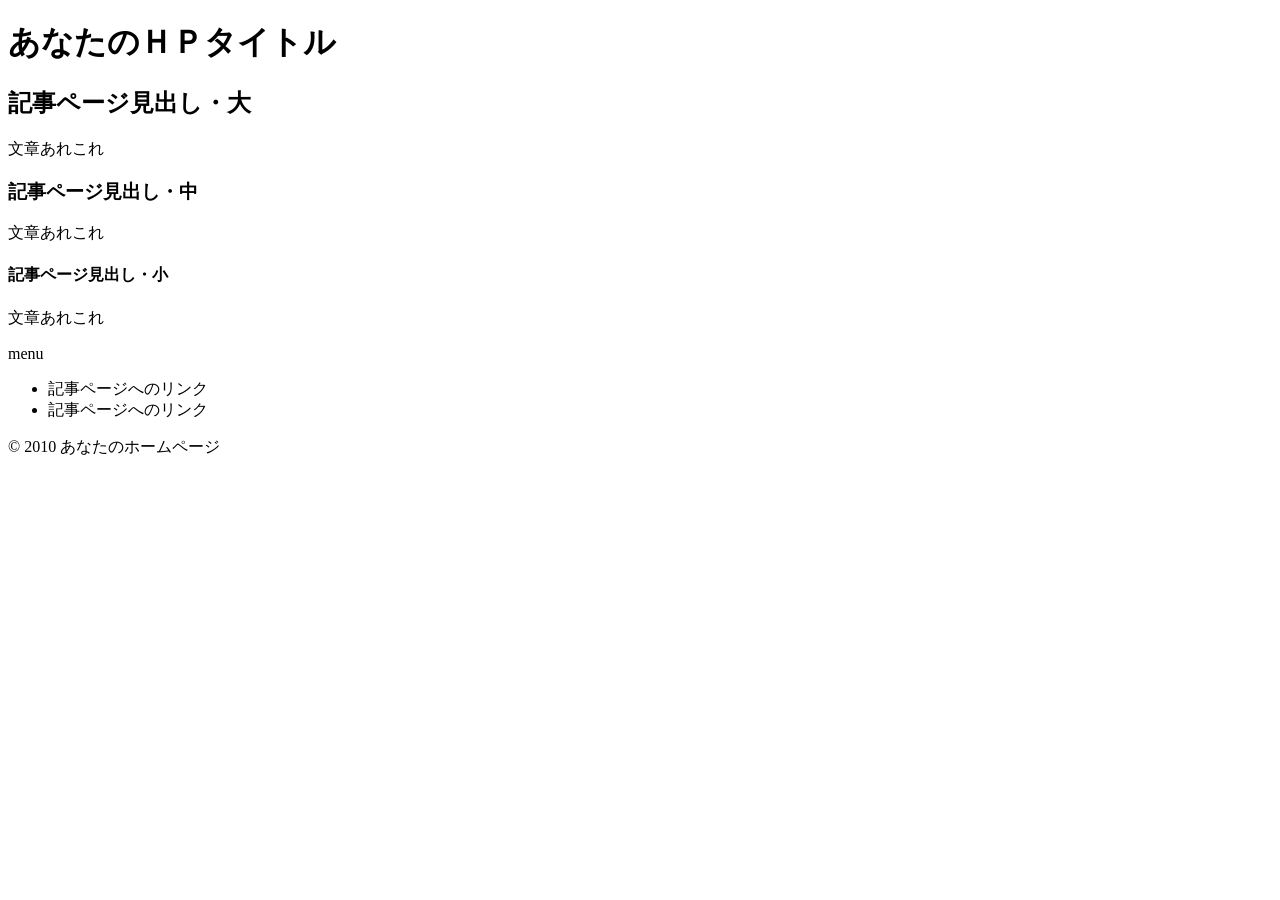
==== index.html @ ef5d5427 "Add initial HTML structure for the webpage" ====
<!DOCTYPE html>
<html lang="ja">
<head><meta charset="utf-8">
<title>あなたのＨＰタイトル</title>
<meta name="viewport" content="width=device-width, initial-scale=1">
<meta name="description" content="ページの説明">
<meta name="keywords" content="ページのキーワードA,B,C">
<link rel="stylesheet" href="index.css">
</head>
<body>
<div id="outer">
<header>
<div id="header-inner"><h1>あなたのＨＰタイトル</h1></div>
</header>
<div id="container">
<main>
<div id="text">
<h2>記事ページ見出し・大</h2>
<p>文章あれこれ</p>
<h3>記事ページ見出し・中</h3>
<p>文章あれこれ</p>
<h4>記事ページ見出し・小</h4>
<p>文章あれこれ</p>
</div>
</main>
<aside>
<div class="side-title">menu</div>
<div class="side">
<ul>
<li>記事ページへのリンク</li>
<li>記事ページへのリンク</li>
</ul>
</div>
</aside>
</div>
<footer>© 2010 あなたのホームページ</footer>
</div></body>
</html>
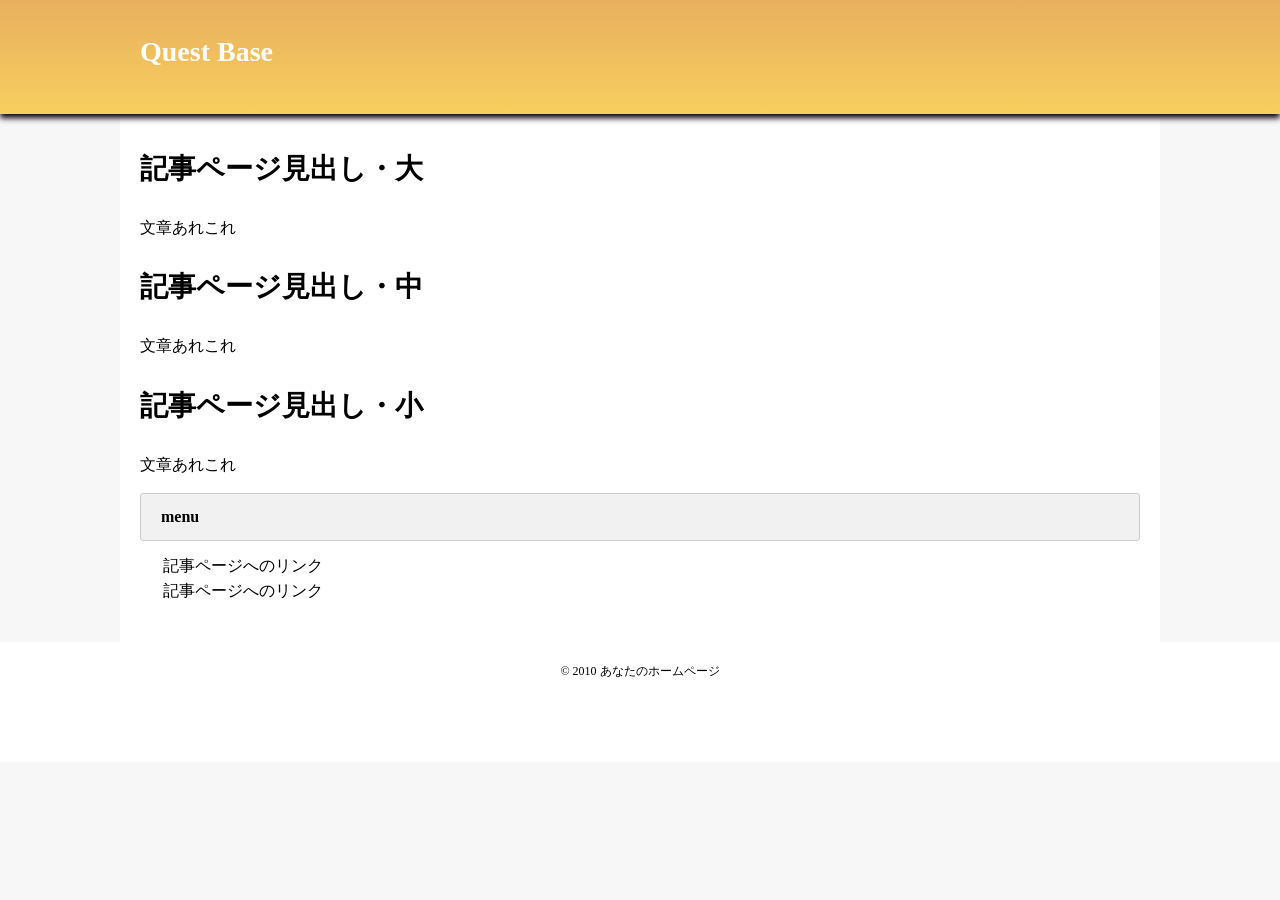
==== commit b47d6691: "Update page title and header to 'Quest Base'" ====
--- a/index.html
+++ b/index.html
@@ -1,7 +1,7 @@
 <!DOCTYPE html>
 <html lang="ja">
 <head><meta charset="utf-8">
-<title>あなたのＨＰタイトル</title>
+<title>Quest Base</title>
 <meta name="viewport" content="width=device-width, initial-scale=1">
 <meta name="description" content="ページの説明">
 <meta name="keywords" content="ページのキーワードA,B,C">
@@ -10,7 +10,7 @@
 <body>
 <div id="outer">
 <header>
-<div id="header-inner"><h1>あなたのＨＰタイトル</h1></div>
+<div id="header-inner"><h1>Quest Base</h1></div>
 </header>
 <div id="container">
 <main>
--- a/index.css
+++ b/index.css
@@ -0,0 +1,139 @@
+@charset "UTF-8";
+body {
+	background: #F7F7F7;
+	margin: 0;
+	padding: 0;
+	line-height: 1.6;
+}
+#outer {
+}
+header {
+	padding: 10px 20px;
+	height: 94px;
+	position: relative;
+	z-index: 4;
+    background: linear-gradient(to bottom, rgba(232, 175, 94, 1), rgba(248, 197, 56, 0.8));background-size: auto;
+box-shadow: 0px 4px 6px rgba(0, 0, 0, 1);}
+#header-inner {
+	margin: 0 auto;
+	max-width: 1000px;
+}
+.description {
+	padding-left: 10px;
+	line-height: 1.2;
+}
+#container {
+	margin: 0 auto;
+	max-width: 1000px;
+	background-color: #fff;
+	position: relative;
+	z-index: 1;
+	padding: 20px;
+}
+#text {
+	padding: 0 20px 0 0;
+}
+ul {
+	margin: 0 0 0 1em;
+	padding: 0;
+}
+li {
+	list-style: none;
+}
+p {
+	margin: 1em 0;
+}
+img {
+	max-width: 100%;
+	height: auto;
+	border: 0;
+}
+hr {
+	border-width: 1px 0 0 0;
+	border-style: solid;
+	border-color: #ccc;
+	height: 1px;
+}
+body a {
+	font-weight: normal;
+}
+h1 {
+	color: #fff;
+	font-size: 28px;
+	padding: 20px 0 0 0;
+	margin: 0;
+}
+h1 a {
+	font-weight: bold;
+	color: #fff;
+	text-decoration: none;
+}
+h1 a:hover {
+	font-weight: bold;
+	color: #ffffff;
+	text-decoration: underline;
+}
+h2, h3, h4 {
+	font-size: 28px;
+	margin: 4px 0 0 0;
+	padding: 9px 0 7px 0;
+}
+main {
+}
+aside {
+}
+.side-title {
+	background: #f1f1f1;
+	font-weight: bold;
+	border: 1px solid #ccc;
+	margin-bottom: 10px;
+	padding: 10px 20px;
+    border-radius:3px;
+}
+.side {
+	margin: 0 0 10px 0;
+	padding: 2px 8px 8px 7px;
+}
+aside a {
+    color: #3b5998;
+    text-decoration: none;
+  }
+aside a:hover {
+	color:#0000ee;
+    text-decoration: underline;
+  }
+footer {
+    background-color: #fff;
+	padding-top: 20px;
+	font-size: 12px;
+	height: 100px;
+	clear: both;
+	text-align: center;
+}
+blockquote {
+	border: 1px solid #ccc;
+	padding: 5px;
+	margin: 10px;
+}
+@media screen and (max-width: 767px) {
+#header-inner {
+	margin: 0;
+	max-width: 100%;
+}
+  main {
+    width: 100%;
+  }
+
+  aside {
+    width: 100%;
+  }
+  #container {
+    display: block;
+    	margin: 0;
+	max-width: 100%;
+  }
+  h1 {
+    font-size: 24px;
+    padding: 10px 0;
+  }
+}
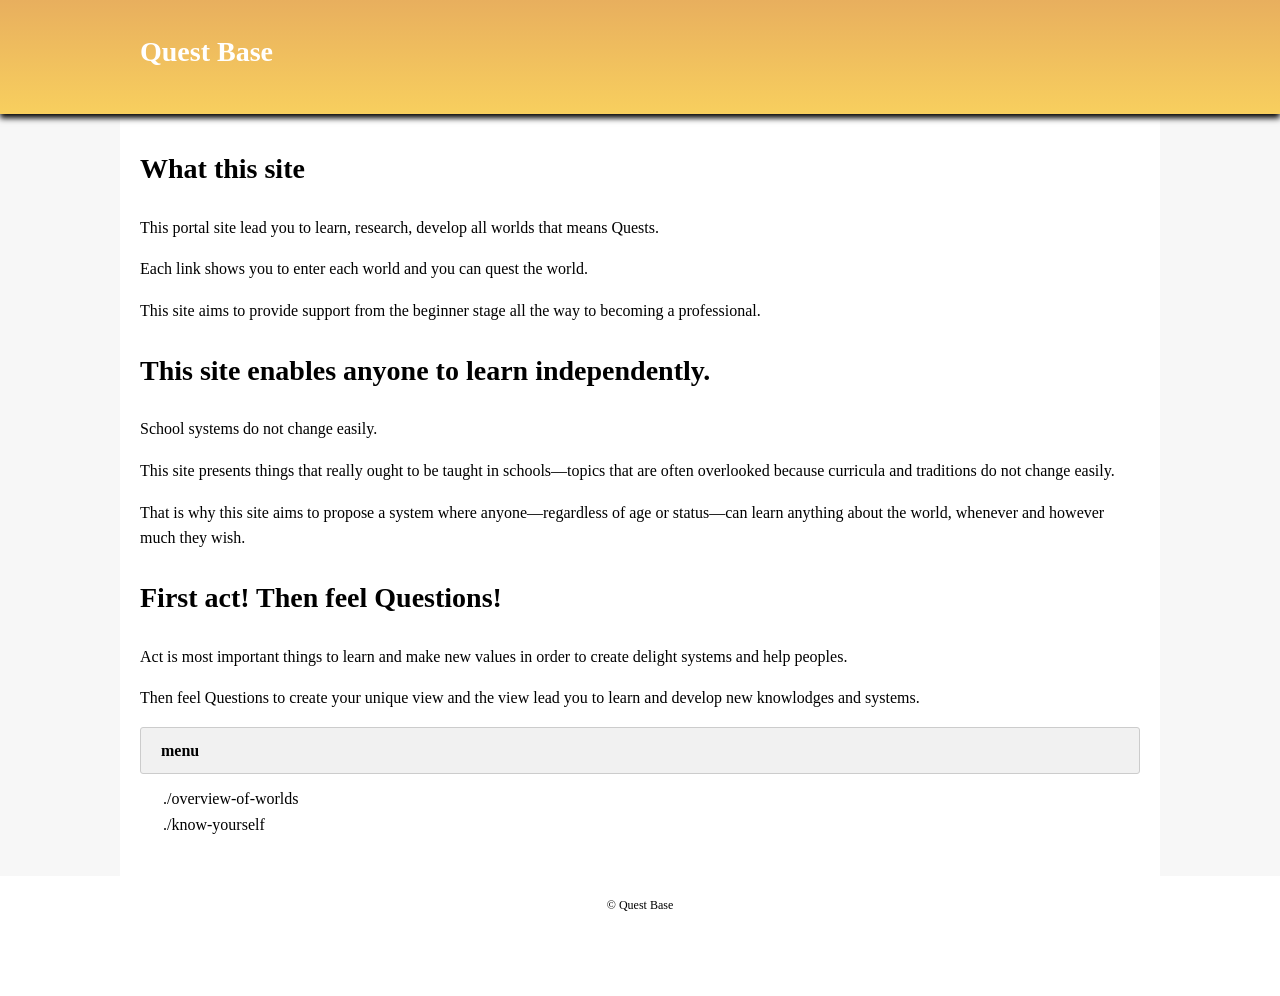
==== commit cffa9de6: "Enhance index.html with new content and metadata Updated meta tags for description and keywords. Add" ====
--- a/index.html
+++ b/index.html
@@ -3,8 +3,8 @@
 <head><meta charset="utf-8">
 <title>Quest Base</title>
 <meta name="viewport" content="width=device-width, initial-scale=1">
-<meta name="description" content="ページの説明">
-<meta name="keywords" content="ページのキーワードA,B,C">
+<meta name="description" content="This portal site shows how to learn, research, develop worlds that means Quest.">
+<meta name="keywords" content="Education, Learn, Study, Quest, Research, Develop, Create, Philosophy">
 <link rel="stylesheet" href="index.css">
 </head>
 <body>
@@ -15,24 +15,33 @@
 <div id="container">
 <main>
 <div id="text">
-<h2>記事ページ見出し・大</h2>
-<p>文章あれこれ</p>
-<h3>記事ページ見出し・中</h3>
-<p>文章あれこれ</p>
-<h4>記事ページ見出し・小</h4>
-<p>文章あれこれ</p>
+
+<h2>What this site</h2>
+<p>This portal site lead you to learn, research, develop all worlds that means Quests.</p>
+<p>Each link shows you to enter each world and you can quest the world.</p>
+<p>This site aims to provide support from the beginner stage all the way to becoming a professional.<p>
+
+<h3>This site enables anyone to learn independently.</h3>
+<p>School systems do not change easily.<p>
+<p>This site presents things that really ought to be taught in schools—topics that are often overlooked because curricula and traditions do not change easily.<p>
+<p>That is why this site aims to propose a system where anyone—regardless of age or status—can learn anything about the world, whenever and however much they wish.</p>
+
+<h4>First act! Then feel Questions!</h4>
+<p>Act is most important things to learn and make new values in order to create delight systems and help peoples.</p>
+<p>Then feel Questions to create your unique view and the view lead you to learn and develop new knowlodges and systems.</p>
+  
 </div>
 </main>
 <aside>
 <div class="side-title">menu</div>
 <div class="side">
 <ul>
-<li>記事ページへのリンク</li>
-<li>記事ページへのリンク</li>
+<li>./overview-of-worlds</li>
+<li>./know-yourself</li>
 </ul>
 </div>
 </aside>
 </div>
-<footer>© 2010 あなたのホームページ</footer>
+<footer>© Quest Base</footer>
 </div></body>
 </html>
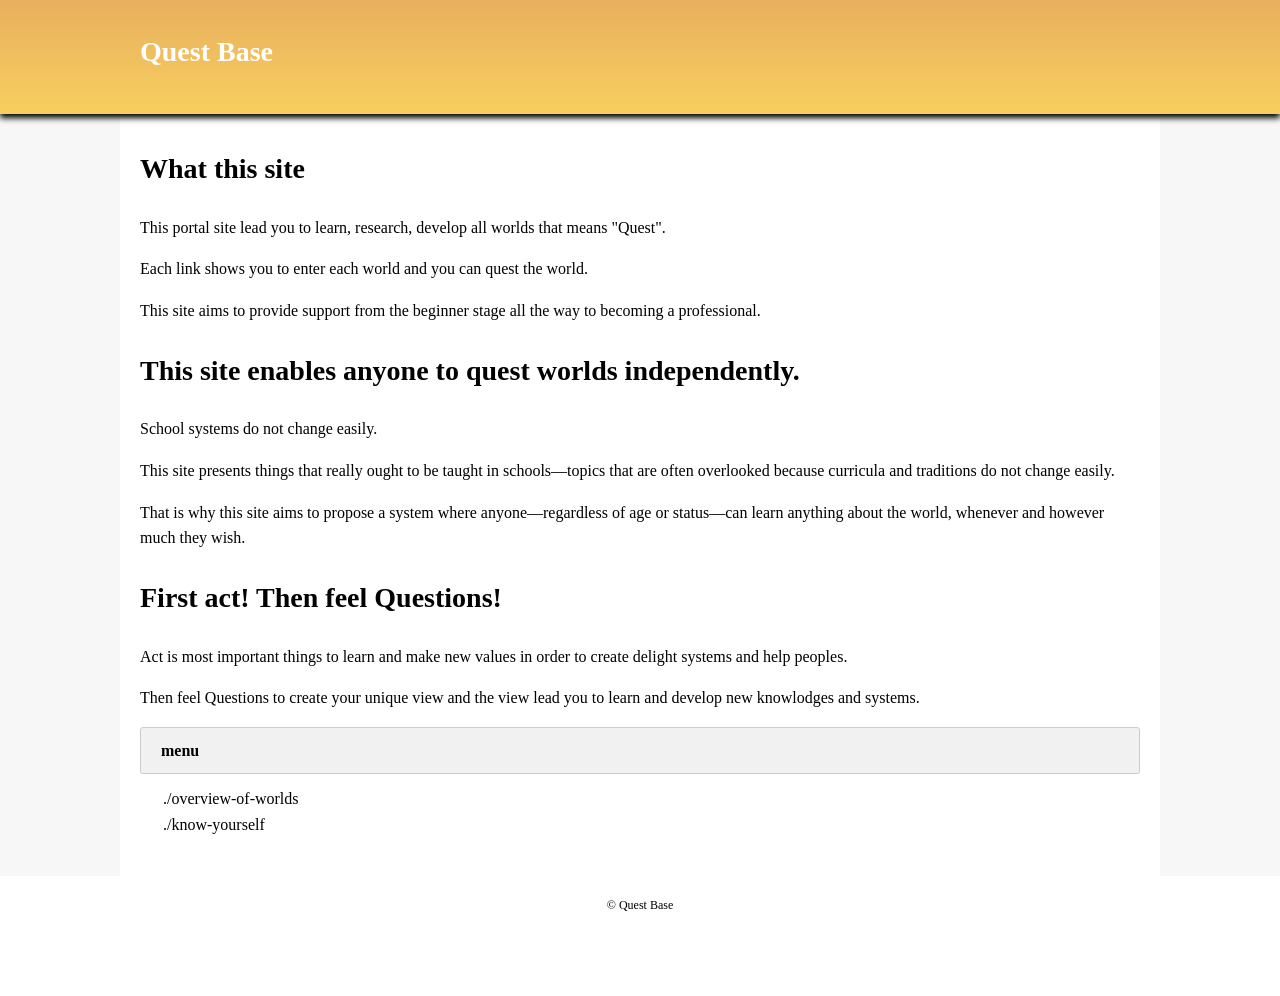
==== commit 919e17e6: "Update text for clarity and consistency" ====
--- a/index.html
+++ b/index.html
@@ -17,11 +17,11 @@
 <div id="text">
 
 <h2>What this site</h2>
-<p>This portal site lead you to learn, research, develop all worlds that means Quests.</p>
+<p>This portal site lead you to learn, research, develop all worlds that means "Quest".</p>
 <p>Each link shows you to enter each world and you can quest the world.</p>
 <p>This site aims to provide support from the beginner stage all the way to becoming a professional.<p>
 
-<h3>This site enables anyone to learn independently.</h3>
+<h3>This site enables anyone to quest worlds independently.</h3>
 <p>School systems do not change easily.<p>
 <p>This site presents things that really ought to be taught in schools—topics that are often overlooked because curricula and traditions do not change easily.<p>
 <p>That is why this site aims to propose a system where anyone—regardless of age or status—can learn anything about the world, whenever and however much they wish.</p>
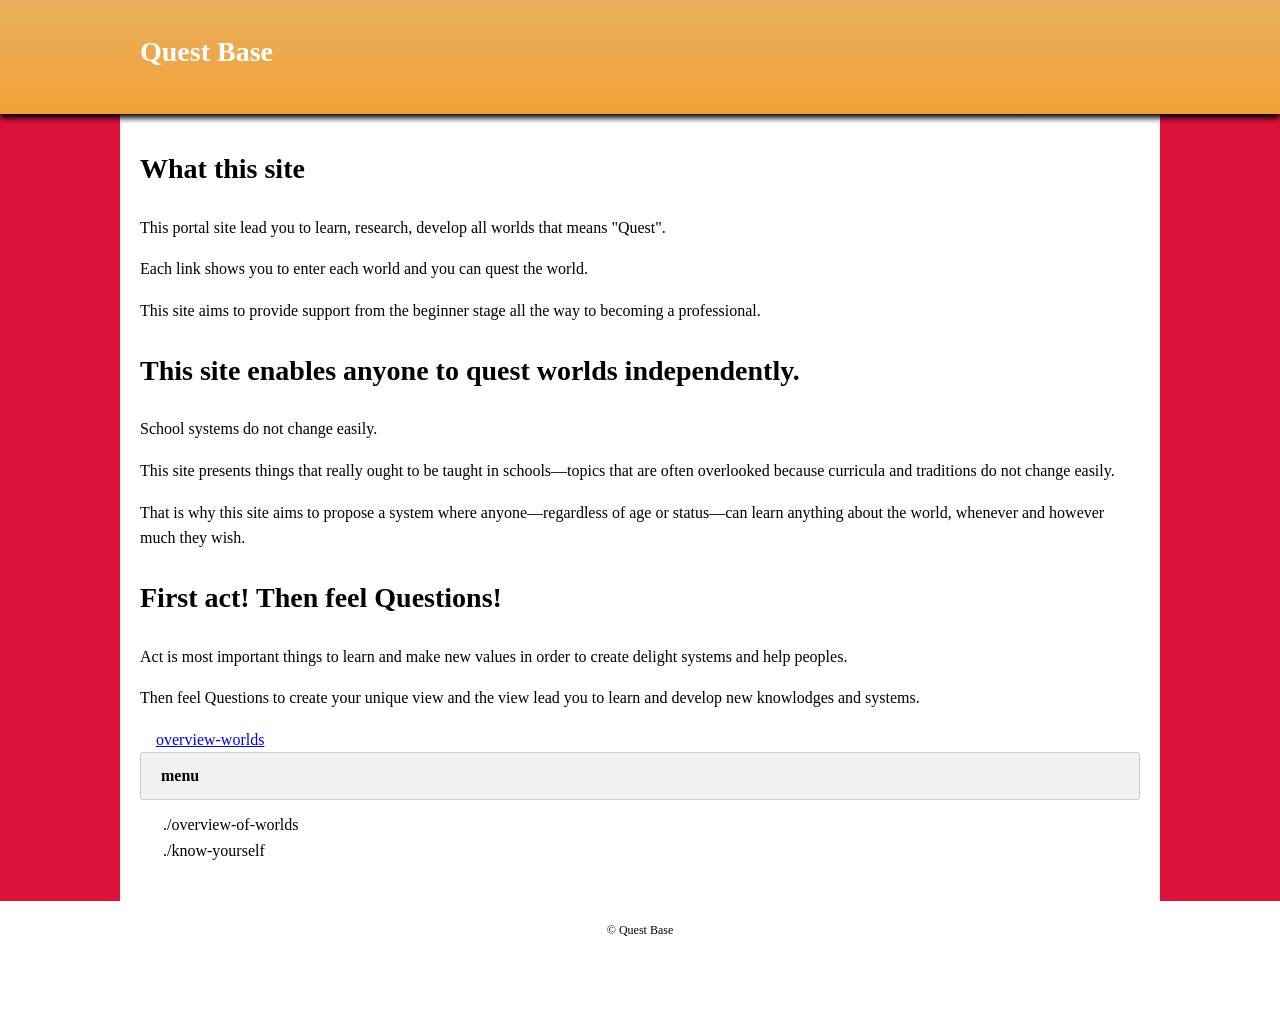
==== commit 34ed714b: "Enhance index.html with navigation links Added navigation links to the main content section." ====
--- a/index.html
+++ b/index.html
@@ -6,16 +6,17 @@
 <meta name="description" content="This portal site shows how to learn, research, develop worlds that means Quest.">
 <meta name="keywords" content="Education, Learn, Study, Quest, Research, Develop, Create, Philosophy">
 <link rel="stylesheet" href="index.css">
+
 </head>
 <body>
 <div id="outer">
 <header>
 <div id="header-inner"><h1>Quest Base</h1></div>
 </header>
+  
 <div id="container">
 <main>
 <div id="text">
-
 <h2>What this site</h2>
 <p>This portal site lead you to learn, research, develop all worlds that means "Quest".</p>
 <p>Each link shows you to enter each world and you can quest the world.</p>
@@ -29,8 +30,15 @@
 <h4>First act! Then feel Questions!</h4>
 <p>Act is most important things to learn and make new values in order to create delight systems and help peoples.</p>
 <p>Then feel Questions to create your unique view and the view lead you to learn and develop new knowlodges and systems.</p>
-  
+
 </div>
+<ul>
+<li><a href="./overview-worlds.html">overview-worlds</a></li>
+<li><a href=""></a></li>
+<li><a href=""></a></li>
+<li><a href=""></a></li>
+</ul>
+
 </main>
 <aside>
 <div class="side-title">menu</div>
--- a/index.css
+++ b/index.css
@@ -1,6 +1,6 @@
 @charset "UTF-8";
 body {
-	background: #F7F7F7;
+	background: #dc143c; /*#F7F7F7;*/
 	margin: 0;
 	padding: 0;
 	line-height: 1.6;
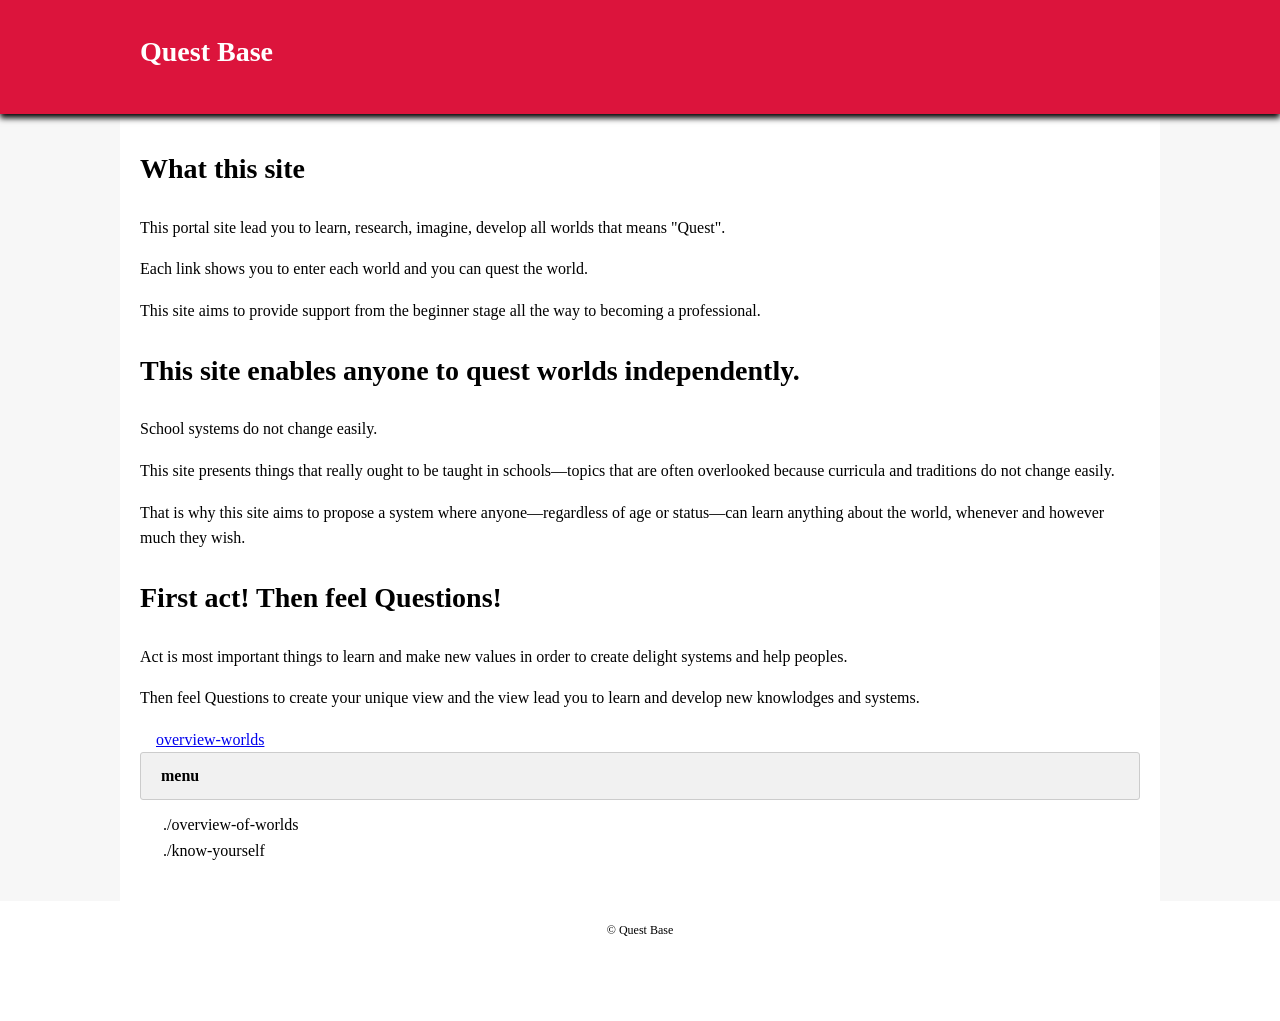
==== commit 4b33c175: "Update description and text for clarity" ====
--- a/index.html
+++ b/index.html
@@ -3,7 +3,7 @@
 <head><meta charset="utf-8">
 <title>Quest Base</title>
 <meta name="viewport" content="width=device-width, initial-scale=1">
-<meta name="description" content="This portal site shows how to learn, research, develop worlds that means Quest.">
+<meta name="description" content="This portal site shows how to learn, research, imagine, develop worlds that means Quest.">
 <meta name="keywords" content="Education, Learn, Study, Quest, Research, Develop, Create, Philosophy">
 <link rel="stylesheet" href="index.css">
 
@@ -18,7 +18,7 @@
 <main>
 <div id="text">
 <h2>What this site</h2>
-<p>This portal site lead you to learn, research, develop all worlds that means "Quest".</p>
+<p>This portal site lead you to learn, research, imagine, develop all worlds that means "Quest".</p>
 <p>Each link shows you to enter each world and you can quest the world.</p>
 <p>This site aims to provide support from the beginner stage all the way to becoming a professional.<p>
 
--- a/index.css
+++ b/index.css
@@ -1,6 +1,6 @@
 @charset "UTF-8";
 body {
-	background: #dc143c; /*#F7F7F7;*/
+	background: #F7F7F7;/*#dc143c; #F7F7F7;*/
 	margin: 0;
 	padding: 0;
 	line-height: 1.6;
@@ -12,7 +12,8 @@
 	height: 94px;
 	position: relative;
 	z-index: 4;
-    background: linear-gradient(to bottom, rgba(232, 175, 94, 1), rgba(248, 197, 56, 0.8));background-size: auto;
+    background: #dc143c;/*linear-gradient(to bottom, rgba(232, 175, 94, 1), rgba(248, 197, 56, 0.8));*/
+	background-size: auto;
 box-shadow: 0px 4px 6px rgba(0, 0, 0, 1);}
 #header-inner {
 	margin: 0 auto;
